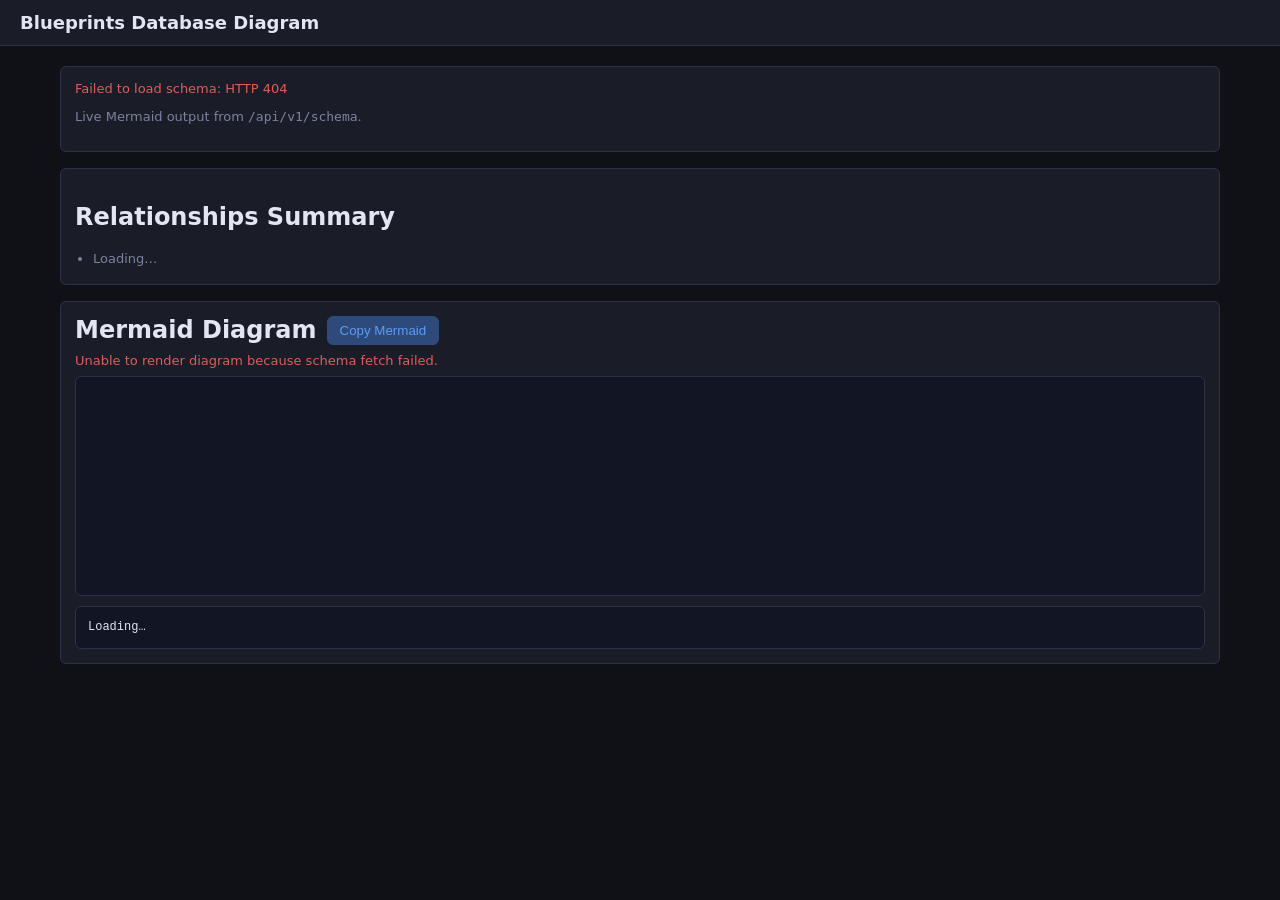
==== gui-db/database-diagram.html @ e96eedb9 "feat: add live SQLite schema documentation and database diagram feature - Introduced a new FastAPI e" ====
<!DOCTYPE html>
<html lang="en">
<head>
  <meta charset="UTF-8" />
  <meta name="viewport" content="width=device-width, initial-scale=1.0" />
  <title>Blueprints Database Diagram</title>
  <link rel="stylesheet" href="database-diagram.css" />
  <link rel="stylesheet" href="../embed/blueprints-node-selector.css" />
</head>
<body>
  <header>
    <h1>Blueprints Database Diagram</h1>
    <blueprints-node-selector></blueprints-node-selector>
  </header>

  <main>
    <section class="panel">
      <div id="status" class="helper">Loading schema…</div>
      <p class="helper">Live Mermaid output from <code>/api/v1/schema</code>.</p>
    </section>

    <section class="panel">
      <h2>Relationships Summary</h2>
      <ul id="relationships" class="helper">
        <li>Loading…</li>
      </ul>
    </section>

    <section class="panel">
      <div style="display:flex;align-items:center;gap:10px;margin-bottom:8px;">
        <h2 style="margin:0;">Mermaid Diagram</h2>
        <button id="copy-btn">Copy Mermaid</button>
        <span id="copied" class="helper"></span>
      </div>
      <div id="render-status" class="helper" style="margin-bottom:8px;">Rendering diagram…</div>
      <div id="mermaid-render" class="mermaid-render"></div>
      <pre id="mermaid-source">Loading…</pre>
    </section>
  </main>

  <script src="../embed/blueprints-node-selector.js"></script>
  <script src="database-diagram.js"></script>
</body>
</html>
---- gui-db/database-diagram.css ----
:root {
  --bg: #0f1117;
  --surface: #1a1d27;
  --border: #2d3148;
  --accent: #5b9cf6;
  --accent-dim: #2d4a7a;
  --text: #e2e6f3;
  --text-dim: #7b82a0;
  --err: #e05c5c;
  --radius: 6px;
}

* { box-sizing: border-box; }
body {
  margin: 0;
  font-family: 'Segoe UI', system-ui, sans-serif;
  background: var(--bg);
  color: var(--text);
}
header {
  background: var(--surface);
  border-bottom: 1px solid var(--border);
  padding: 12px 20px;
  display: flex;
  align-items: center;
  gap: 12px;
}
h1 {
  margin: 0;
  font-size: 18px;
  font-weight: 600;
  flex: 1;
}
main {
  max-width: 1200px;
  margin: 0 auto;
  padding: 20px;
}
.panel {
  background: var(--surface);
  border: 1px solid var(--border);
  border-radius: var(--radius);
  padding: 14px;
  margin-bottom: 16px;
}
.helper {
  color: var(--text-dim);
  font-size: 13px;
}
.error { color: var(--err); }

pre {
  margin: 0;
  background: #121624;
  border: 1px solid var(--border);
  border-radius: var(--radius);
  padding: 12px;
  overflow: auto;
  color: var(--text);
  font-family: ui-monospace, SFMono-Regular, Menlo, Monaco, Consolas, 'Liberation Mono', monospace;
  font-size: 12px;
  line-height: 1.45;
}

.mermaid-render {
  background: #121624;
  border: 1px solid var(--border);
  border-radius: var(--radius);
  padding: 12px;
  overflow: auto;
  margin-bottom: 10px;
  min-height: 220px;
}

.mermaid-render svg {
  min-width: 780px;
}

button {
  background: var(--accent-dim);
  color: var(--accent);
  border: 1px solid var(--accent-dim);
  border-radius: var(--radius);
  padding: 6px 12px;
  cursor: pointer;
}
button:hover {
  background: var(--accent);
  color: #fff;
}

ul { margin: 0; padding-left: 18px; }
li { margin: 4px 0; }
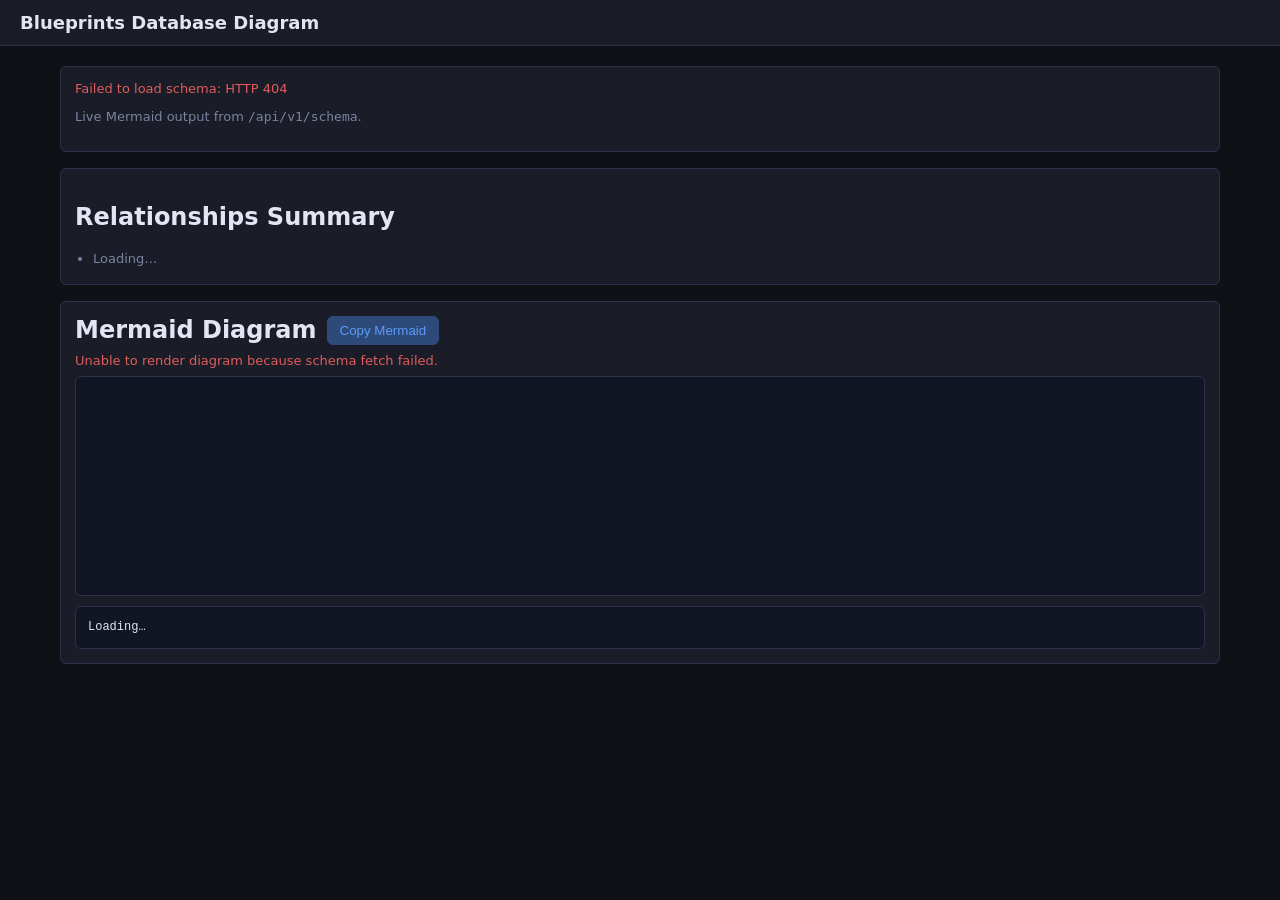
==== commit fd02e3a8: "feat: shared auth for db pages (fix 401); Self Diagnostic tab with API endpoint tests + OpenAPI cove" ====
--- a/gui-db/database-diagram.html
+++ b/gui-db/database-diagram.html
@@ -38,6 +38,7 @@
     </section>
   </main>
 
+  <script src="../embed/blueprints-auth.js"></script>
   <script src="../embed/blueprints-node-selector.js"></script>
   <script src="database-diagram.js"></script>
 </body>
